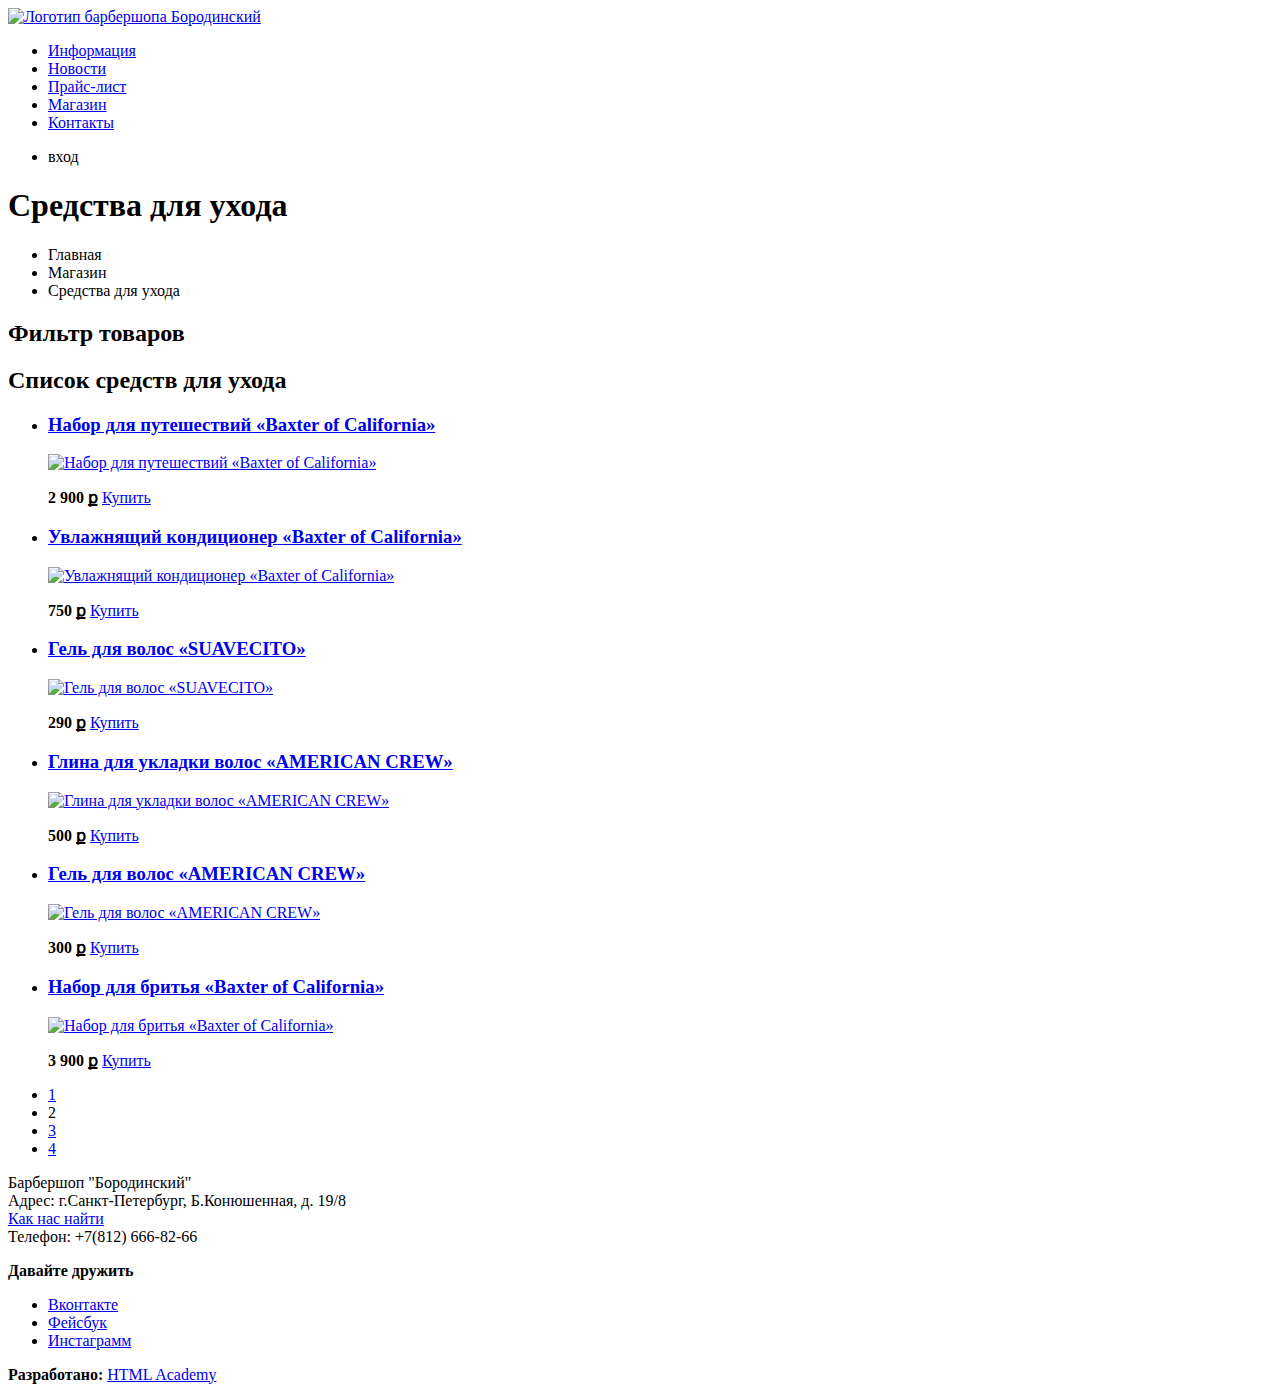
==== index-catalog.html @ 689704fd "product" ====
<!DOCTYPE html>
<html lang="ru">

<head>
    <meta charset="utf-8">
    <title>HTML Academy: Барбершоп</title>
</head>

<body>
    <header class="main-header">
        <nav class="main-navigator">
            <a class="main-header-logo" href="index.html">
                <img src="img/logo.svg" width="111" height="24" alt="Логотип барбершопа Бородинский">
            </a>
            <ul class="site-navigator">
                <li><a href="info.html">Информация</a></li>
                <li><a href="news.html">Новости</a></li>
                <li><a href="price.html">Прайс-лист</a></li>
                <li class="site-navigator-current"><a href="catalog.html">Магазин</a></li>
                <li><a href="contacts.html">Контакты</a></li>
            </ul>
            <ul class="user-navigation">
                <li class="login-link">вход</li>
            </ul>
        </nav>
    </header>
    <main class="container">
        <h1 class="page-title">Средства для ухода</h1>
        <ul class="breadcrumbs">
            <li><a href="index.html"></a>Главная</li>
            <li><a href="catalog.html"></a>Магазин</li>
            <li class="breadcrumbs-current">Средства для ухода</li>
        </ul>
        <section class="filters">
            <h2 class="visually-hidden">Фильтр товаров</h2>
            <!--Здесь будет форма-->
        </section>
        <section class="catalog">
            <h2 class="visually-hidden">Список средств для ухода</h2>
            <ul class="catalog-list">
                <li class="catalog-item">
                    <h3>
                        <a href="catalog-item.html">
                            <span class="catalog-category">Hабор для путешествий</span>
                            <span class="catalog-item">«Baxter of California»</span>
                        </a>
                    </h3>
                    <p class="catalog-item-image">
                        <a href="catalog-item.html">
                            <img src="img/product-1.jpg" width="220" height="165" alt="Набор для путешествий «Baxter of California»">
                        </a>
                    </p>
                    <p class="catalog-item-price">
                        <b>2 900 ք</b>
                        <a class="button" href="#">Купить</a>
                    </p>
                </li>
                <li class="catalog-item">
                    <h3>
                        <a href="catalog-item.html">
                            <span class="catalog-category">Увлажнящий кондиционер</span>
                            <span class="catalog-item">«Baxter of California»</span>
                        </a>
                    </h3>
                    <p class="catalog-item-image">
                        <a href="catalog-item.html">
                            <img src="img/product-2.jpg" width="220" height="165" alt="Увлажнящий кондиционер «Baxter of California»">
                        </a>
                    </p>
                    <p class="catalog-item-price">
                        <b>750 ք</b>
                        <a class="button" href="#">Купить</a>
                    </p>
                </li>
                <li class="catalog-item">
                    <h3>
                        <a href="catalog-item.html">
                            <span class="catalog-category">Гель для волос</span>
                            <span class="catalog-item">«SUAVECITO»</span>
                        </a>
                    </h3>
                    <p class="catalog-item-image">
                        <a href="catalog-item.html">
                            <img src="img/product-3.jpg" width="220" height="165" alt="Гель для волос «SUAVECITO» ">
                        </a>
                    </p>
                    <p class="catalog-item-price">
                        <b>290 ք</b>
                        <a class="button" href="#">Купить</a>
                    </p>
                </li>
                <li class="catalog-item">
                    <h3>
                        <a href="catalog-item.html">
                            <span class="catalog-category">Глина для укладки волос</span>
                            <span class="catalog-item">«AMERICAN CREW»</span>
                        </a>
                    </h3>
                    <p class="catalog-item-image">
                        <a href="catalog-item.html">
                            <img src="img/product-4.jpg" width="220" height="165" alt="Глина для укладки волос «AMERICAN CREW»">
                        </a>
                    </p>
                    <p class="catalog-item-price">
                        <b>500 ք</b>
                        <a class="button" href="#">Купить</a>
                    </p>
                </li>
                <li class="catalog-item">
                    <h3>
                        <a href="catalog-item.html">
                            <span class="catalog-category">Гель для волос</span>
                            <span class="catalog-item">«AMERICAN CREW»</span>
                        </a>
                    </h3>
                    <p class="catalog-item-image">
                        <a href="catalog-item.html">
                            <img src="img/product-5.jpg" width="220" height="165" alt="Гель для волос «AMERICAN CREW»">
                        </a>
                    </p>
                    <p class="catalog-item-price">
                        <b>300 ք</b>
                        <a class="button" href="#">Купить</a>
                    </p>
                </li>
                <li class="catalog-item">
                    <h3>
                        <a href="catalog-item.html">
                            <span class="catalog-category">Набор для бритья</span>
                            <span class="catalog-item">«Baxter of California»</span>
                        </a>
                    </h3>
                    <p class="catalog-item-image">
                        <a href="catalog-item.html">
                            <img src="img/product-6.jpg" width="220" height="165" alt="Набор для бритья «Baxter of California» ">
                        </a>
                    </p>
                    <p class="catalog-item-price">
                        <b>3 900 ք</b>
                        <a class="button" href="#">Купить</a>
                    </p>
                </li>
            </ul>
            <ul class="pagination-list">
                <li class="pagination"><a href="#">1</a></li>
                <li class="pagination pagination-intem-current">2</li>
                <li class="pagination"><a href="#">3</a> </li>
                <li class="pagination"><a href="#">4</a></li>
            </ul>
        </section>
    </main>
    <footer class="main-footer">
        <p class="footer-contacts">
            Барбершоп "Бородинский"<br>
            Адрес: г.Санкт-Петербург, Б.Конюшенная, д. 19/8<br>
            <a href="map.html">Как нас найти</a><br>
            Телефон: +7(812) 666-82-66
        </p>
        <div class="footer-social">
            <b>Давайте дружить</b>
            <ul>
                <li><a class="social-button" href="#">Вконтакте</a></li>
                <li><a class="social-button" href="#">Фейсбук</a></li>
                <li><a class="social-button" href="#">Инстаграмм</a></li>
            </ul>
        </div>
        <p class="footer-copyright">
            <b>Разработанo:</b>
            <a class="button" href="https://htmlacademy.ru">HTML Academy</a>
        </p>
    </footer>
</body>

</html>
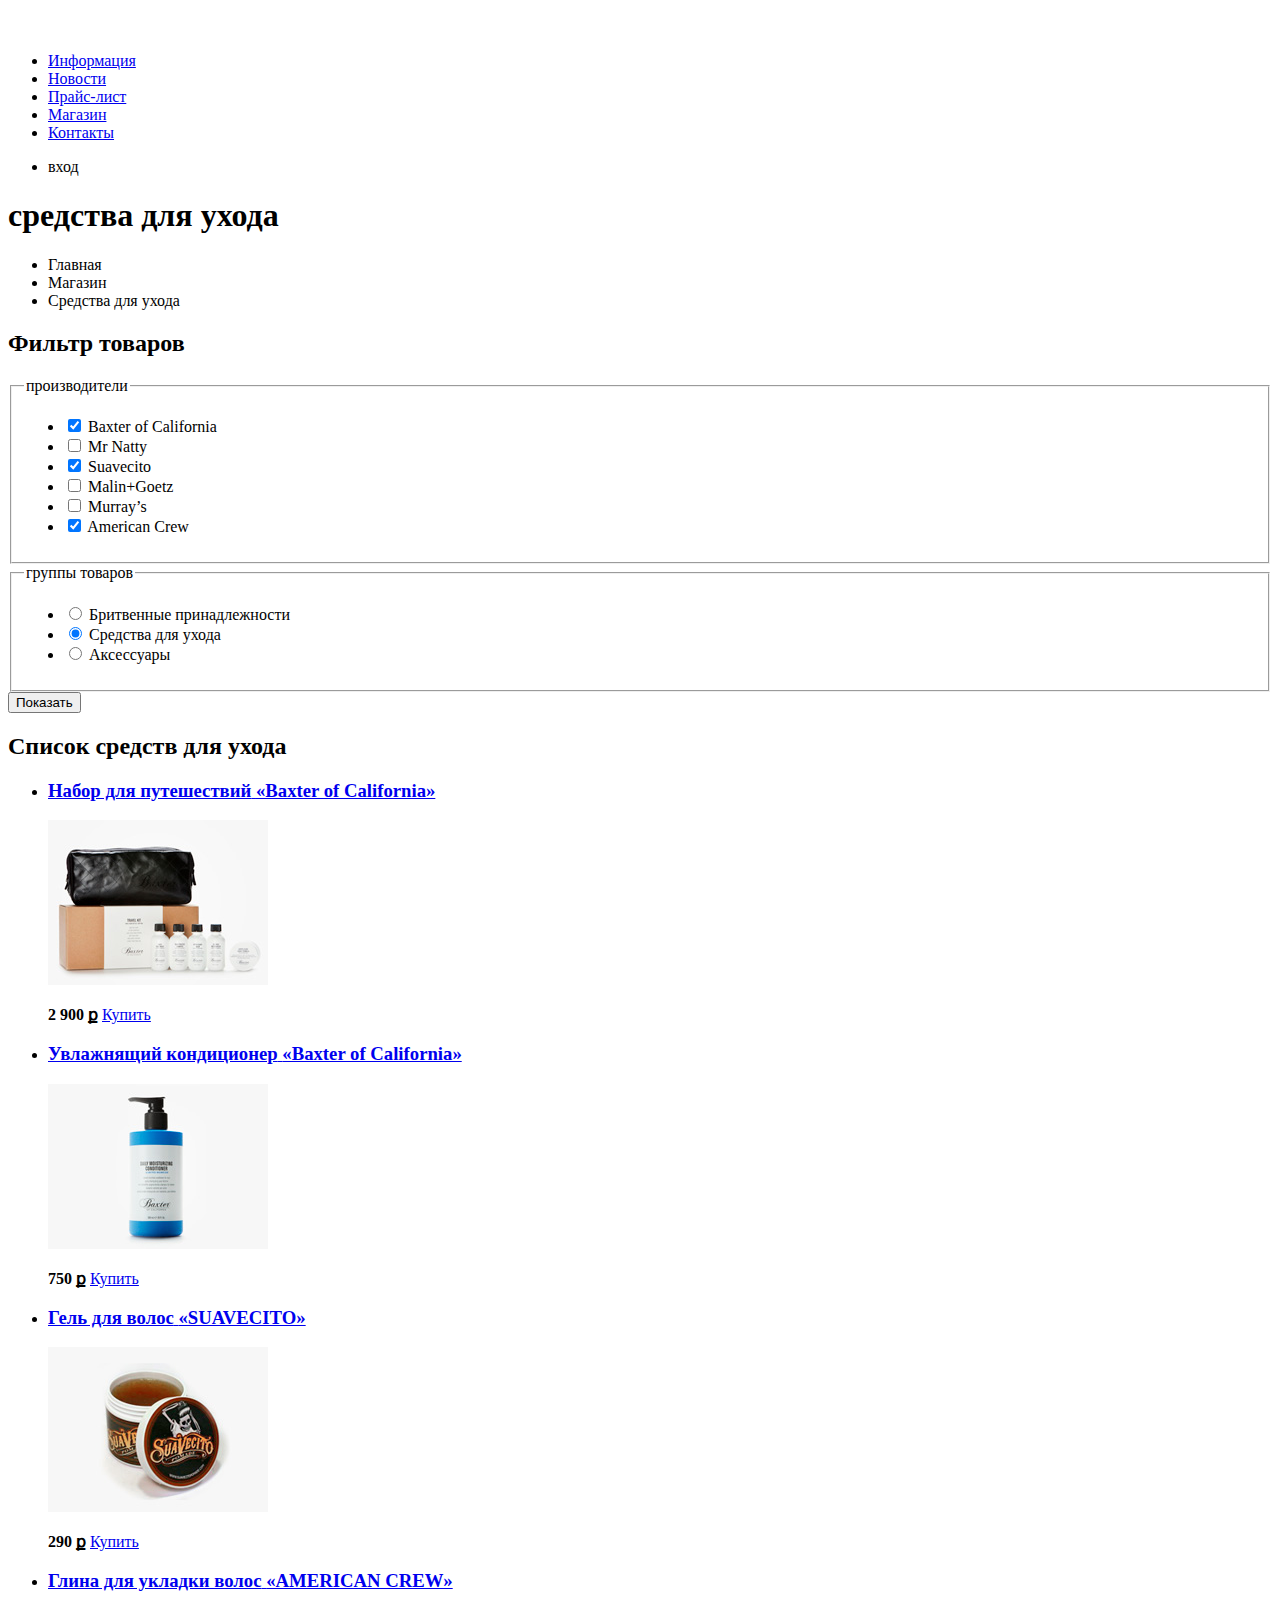
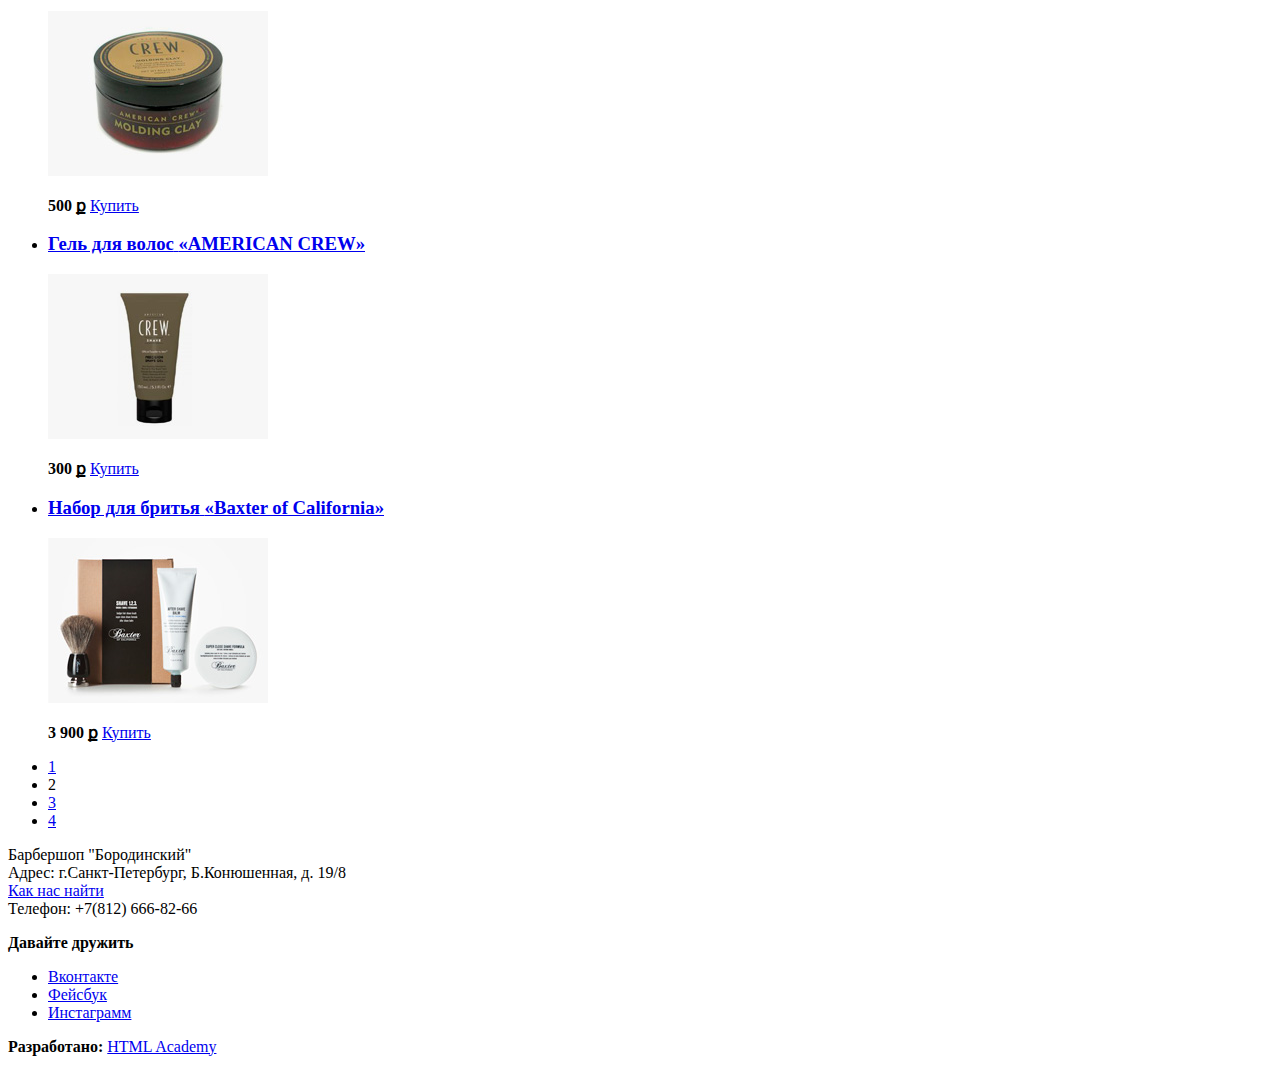
==== commit 64f5eef2: "внесены кнопки" ====
--- a/index-catalog.html
+++ b/index-catalog.html
@@ -25,7 +25,7 @@
         </nav>
     </header>
     <main class="container">
-        <h1 class="page-title">Средства для ухода</h1>
+        <h1 class="page-title">средства для ухода</h1>
         <ul class="breadcrumbs">
             <li><a href="index.html"></a>Главная</li>
             <li><a href="catalog.html"></a>Магазин</li>
@@ -33,22 +33,76 @@
         </ul>
         <section class="filters">
             <h2 class="visually-hidden">Фильтр товаров</h2>
-            <!--Здесь будет форма-->
+            <form class="filters" action="https://echo.htmlacademy.ru" method="GET">
+                <fieldset>
+                    <legend>производители</legend>
+                    <ul>
+                        <li class="filter-options">
+                            <input class="visually-hidden filters-input filters-input-checbox" id="Baxter of California"
+                                type="checkbox" name="Baxter of California" checked>
+                            <label for="Baxter of California">Baxter of California</label>
+                        </li>
+                        <li class="filter-options">
+                            <input class="visually-hidden filters-input filters-input-checbox" id="Mr Natty" type="checkbox"
+                                name="Mr Natty">
+                            <label for="Mr Natty">Mr Natty</label>
+                        </li>
+                        <li class="filter-options">
+                            <input class="visually-hidden filters-input filters-input-checbox" id="Suavecito" type="checkbox"
+                                name="Suavecito" checked>
+                            <label for="Suavecito">Suavecito</label>
+                        </li>
+                        <li class="filter-options">
+                            <input class="visually-hidden filters-input filters-input-checbox" id="Malin+Goetz" type="checkbox"
+                                name="Malin+Goetz">
+                            <label for="Malin+Goetz">Malin+Goetz</label>
+                        </li>
+                        <li class="filter-options">
+                            <input class="visually-hidden filters-input filters-input-checbox" id="Murray’s" type="checkbox"
+                                name="Murray’s">
+                            <label for="Murray’s">Murray’s</label>
+                        </li>
+                        <li class="filter-options">
+                            <input class="visually-hidden filters-input filters-input-checbox" id="American Crew" type="checkbox"
+                                name="American Crew" checked>
+                            <label for="American Crew">American Crew</label>
+                        </li>
+                    </ul>
+                </fieldset>
+                <fieldset>
+                    <legend>группы товаров</legend>
+                    <ul>
+                        <li class="filter-options">
+                            <input class="visually-hidden filters-input filters-input-radio" type="radio" name="product"
+                                value="shaving" id="filter-shave">
+                            <label for="filter-shave">Бритвенные принадлежности</label>
+                        </li>
+                        <li class="filter-options">
+                            <input class="visually-hidden filters-input filters-input-radio" type="radio" name="product"
+                                value="hair-care" id="hair-care" checked>
+                            <label for="hair-care">Средства для ухода</label>
+                        </li>
+                        <li class="filter-options">
+                            <input class="visually-hidden filters-input filters-input-radio" type="radio" name="product"
+                                value="accessories" id="accessories">
+                            <label for="accessories">Аксессуары</label>
+                        </li>
+                    </ul>
+                </fieldset>
+                <button class="filter-button button" type="submit">Показать</button>
+            </form>
         </section>
         <section class="catalog">
             <h2 class="visually-hidden">Список средств для ухода</h2>
             <ul class="catalog-list">
                 <li class="catalog-item">
-                    <h3>
-                        <a href="catalog-item.html">
-                            <span class="catalog-category">Hабор для путешествий</span>
+                    <a href="catalog-item.html">
+                        <h3><span class="catalog-category">Hабор для путешествий</span>
                             <span class="catalog-item">«Baxter of California»</span>
-                        </a>
-                    </h3>
-                    <p class="catalog-item-image">
-                        <a href="catalog-item.html">
+                        </h3>
+                        <p class="catalog-item-image">
                             <img src="img/product-1.jpg" width="220" height="165" alt="Набор для путешествий «Baxter of California»">
-                        </a>
+                    </a>
                     </p>
                     <p class="catalog-item-price">
                         <b>2 900 ք</b>
@@ -56,85 +110,77 @@
                     </p>
                 </li>
                 <li class="catalog-item">
-                    <h3>
-                        <a href="catalog-item.html">
+                    <a href="catalog-item.html">
+                        <h3>
                             <span class="catalog-category">Увлажнящий кондиционер</span>
                             <span class="catalog-item">«Baxter of California»</span>
-                        </a>
-                    </h3>
-                    <p class="catalog-item-image">
-                        <a href="catalog-item.html">
+                        </h3>
+                        <p class="catalog-item-image">
                             <img src="img/product-2.jpg" width="220" height="165" alt="Увлажнящий кондиционер «Baxter of California»">
-                        </a>
-                    </p>
+                        </p>
+                    </a>
                     <p class="catalog-item-price">
                         <b>750 ք</b>
                         <a class="button" href="#">Купить</a>
                     </p>
                 </li>
                 <li class="catalog-item">
-                    <h3>
-                        <a href="catalog-item.html">
+                    <a href="catalog-item.html">
+                        <h3>
                             <span class="catalog-category">Гель для волос</span>
                             <span class="catalog-item">«SUAVECITO»</span>
-                        </a>
-                    </h3>
-                    <p class="catalog-item-image">
-                        <a href="catalog-item.html">
+                        </h3>
+                        <p class="catalog-item-image">
+
                             <img src="img/product-3.jpg" width="220" height="165" alt="Гель для волос «SUAVECITO» ">
-                        </a>
-                    </p>
+                        </p>
+                    </a>
                     <p class="catalog-item-price">
                         <b>290 ք</b>
                         <a class="button" href="#">Купить</a>
                     </p>
                 </li>
                 <li class="catalog-item">
-                    <h3>
-                        <a href="catalog-item.html">
+                    <a href="catalog-item.html">
+                        <h3>
                             <span class="catalog-category">Глина для укладки волос</span>
                             <span class="catalog-item">«AMERICAN CREW»</span>
-                        </a>
-                    </h3>
-                    <p class="catalog-item-image">
-                        <a href="catalog-item.html">
+                        </h3>
+                        <p class="catalog-item-image">
                             <img src="img/product-4.jpg" width="220" height="165" alt="Глина для укладки волос «AMERICAN CREW»">
-                        </a>
-                    </p>
+
+                        </p>
+                    </a>
                     <p class="catalog-item-price">
                         <b>500 ք</b>
                         <a class="button" href="#">Купить</a>
                     </p>
                 </li>
                 <li class="catalog-item">
-                    <h3>
-                        <a href="catalog-item.html">
+                    <a href="catalog-item.html">
+                        <h3>
                             <span class="catalog-category">Гель для волос</span>
                             <span class="catalog-item">«AMERICAN CREW»</span>
-                        </a>
-                    </h3>
-                    <p class="catalog-item-image">
-                        <a href="catalog-item.html">
+                        </h3>
+                        <p class="catalog-item-image">
                             <img src="img/product-5.jpg" width="220" height="165" alt="Гель для волос «AMERICAN CREW»">
-                        </a>
-                    </p>
+                        </p>
+                    </a>
                     <p class="catalog-item-price">
                         <b>300 ք</b>
                         <a class="button" href="#">Купить</a>
                     </p>
                 </li>
                 <li class="catalog-item">
-                    <h3>
-                        <a href="catalog-item.html">
+                    <a href="catalog-item.html">
+                        <h3>
                             <span class="catalog-category">Набор для бритья</span>
                             <span class="catalog-item">«Baxter of California»</span>
-                        </a>
-                    </h3>
-                    <p class="catalog-item-image">
-                        <a href="catalog-item.html">
+                        </h3>
+                        <p class="catalog-item-image">
                             <img src="img/product-6.jpg" width="220" height="165" alt="Набор для бритья «Baxter of California» ">
-                        </a>
-                    </p>
+                        </p>
+                    </a>
                     <p class="catalog-item-price">
                         <b>3 900 ք</b>
                         <a class="button" href="#">Купить</a>
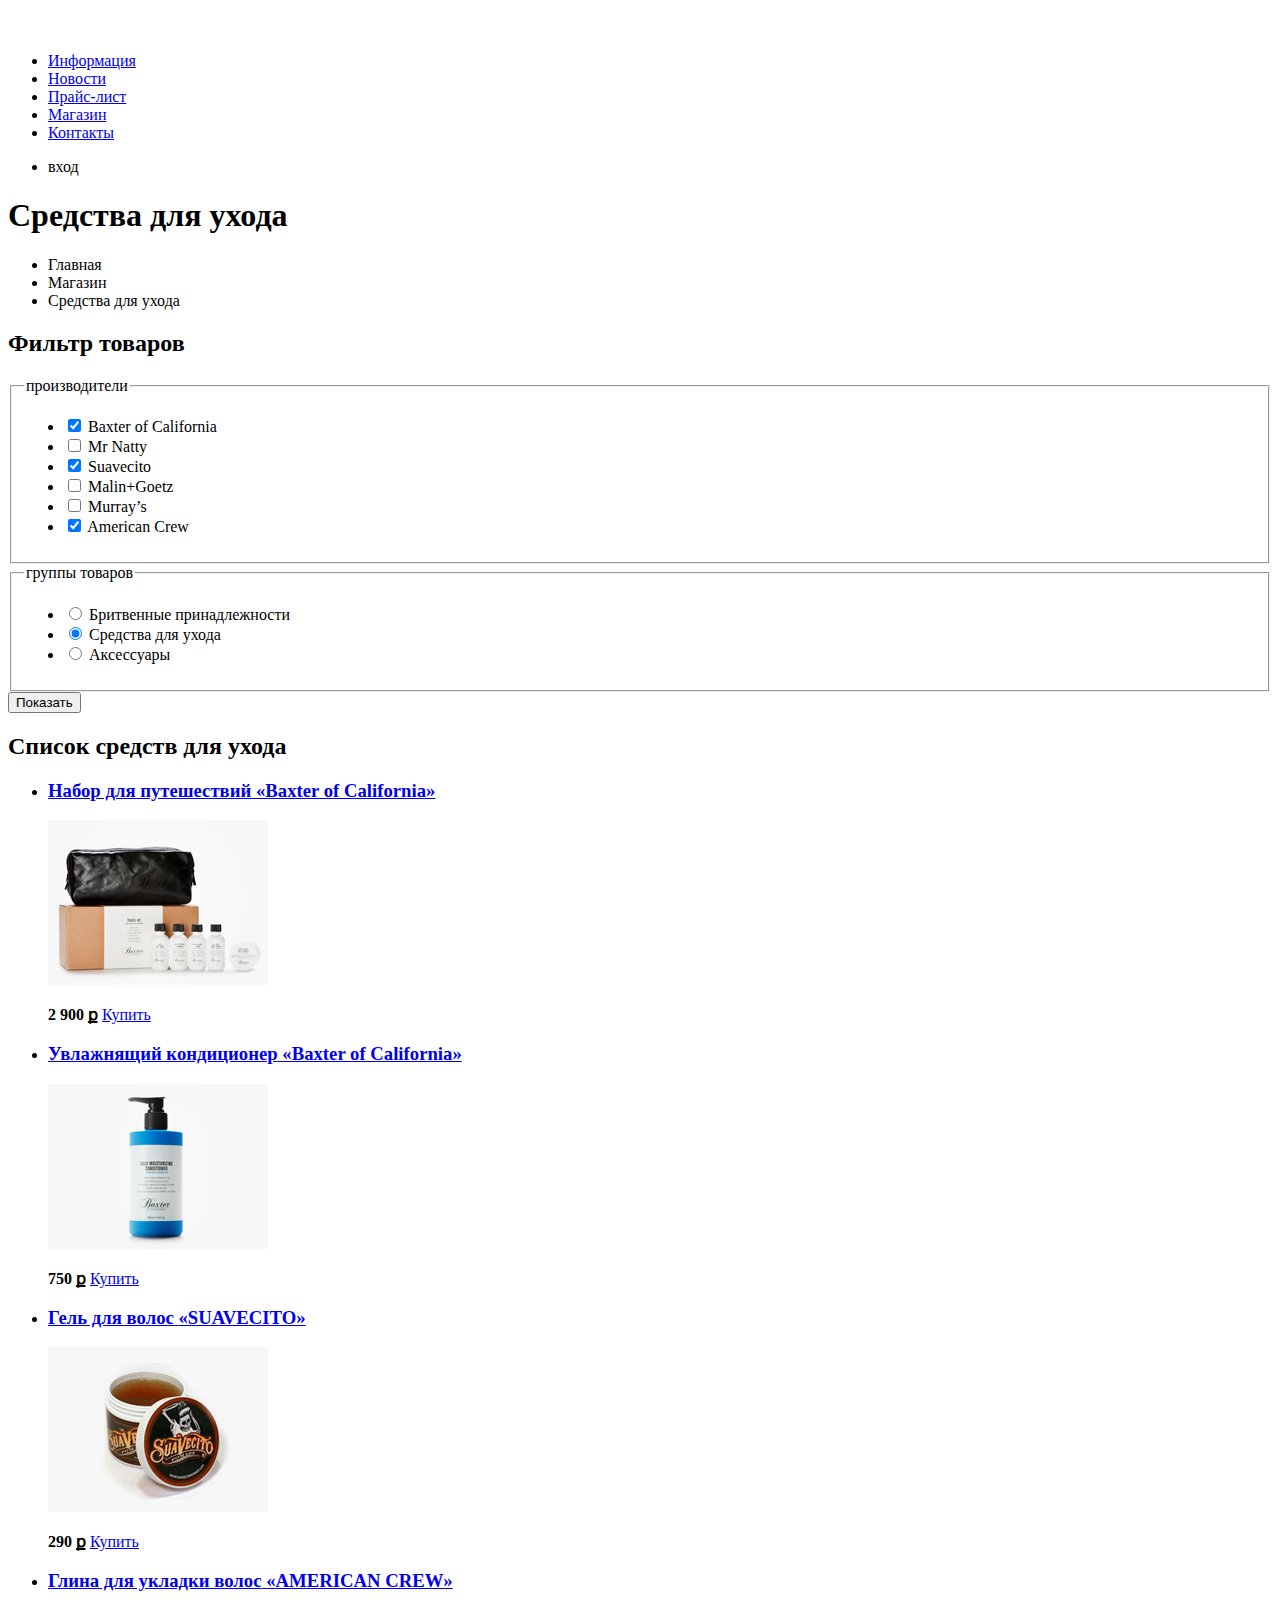
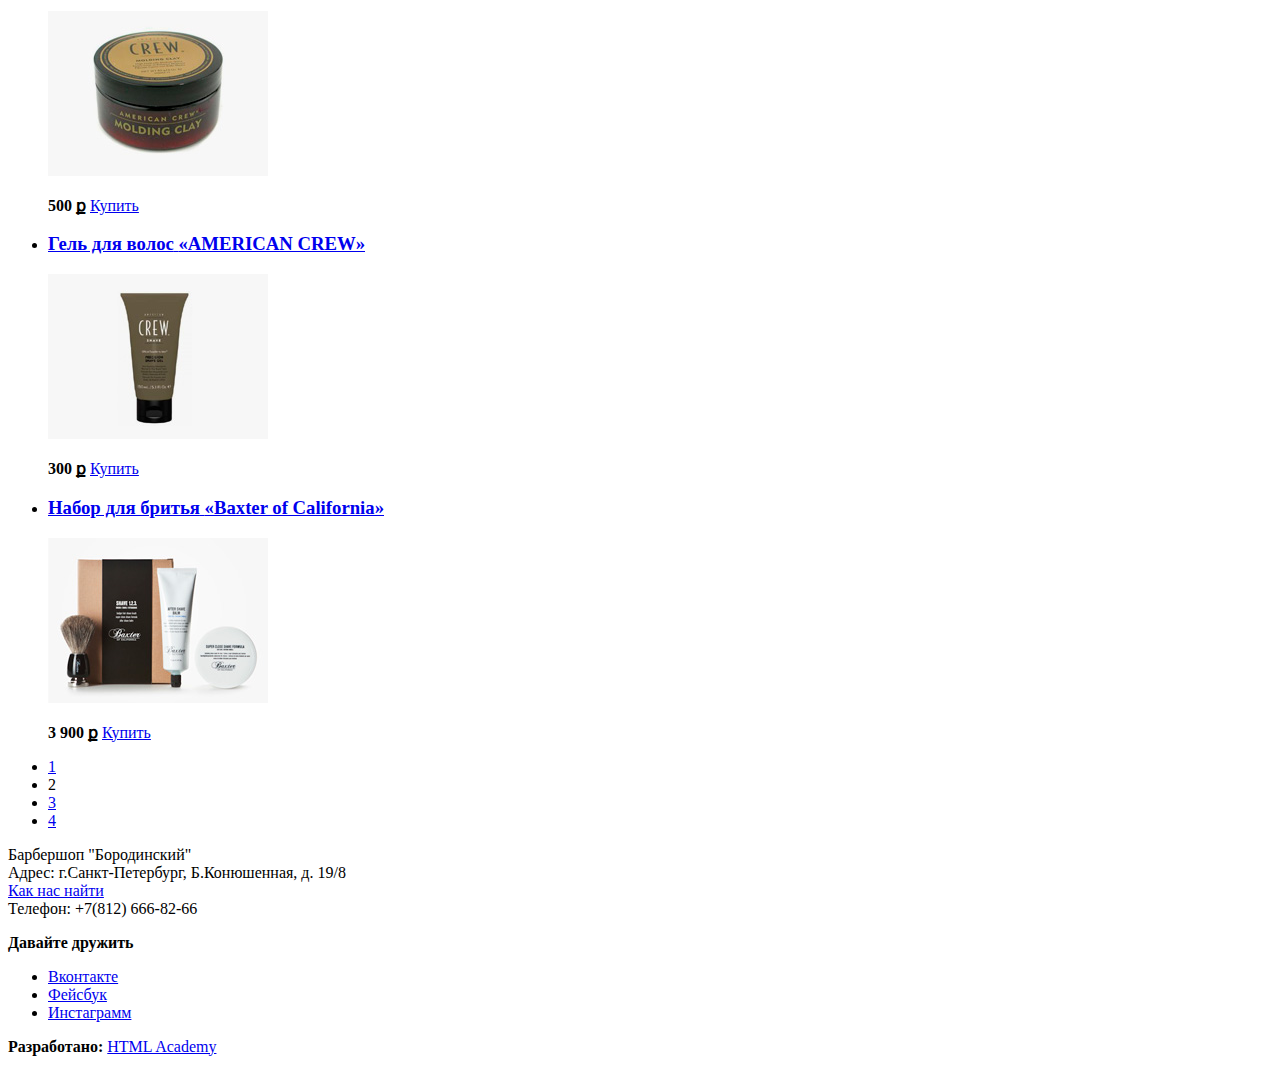
==== commit 9bfda138: "разметка форм" ====
--- a/index-catalog.html
+++ b/index-catalog.html
@@ -25,7 +25,7 @@
         </nav>
     </header>
     <main class="container">
-        <h1 class="page-title">средства для ухода</h1>
+        <h1 class="page-title">Средства для ухода</h1>
         <ul class="breadcrumbs">
             <li><a href="index.html"></a>Главная</li>
             <li><a href="catalog.html"></a>Магазин</li>
